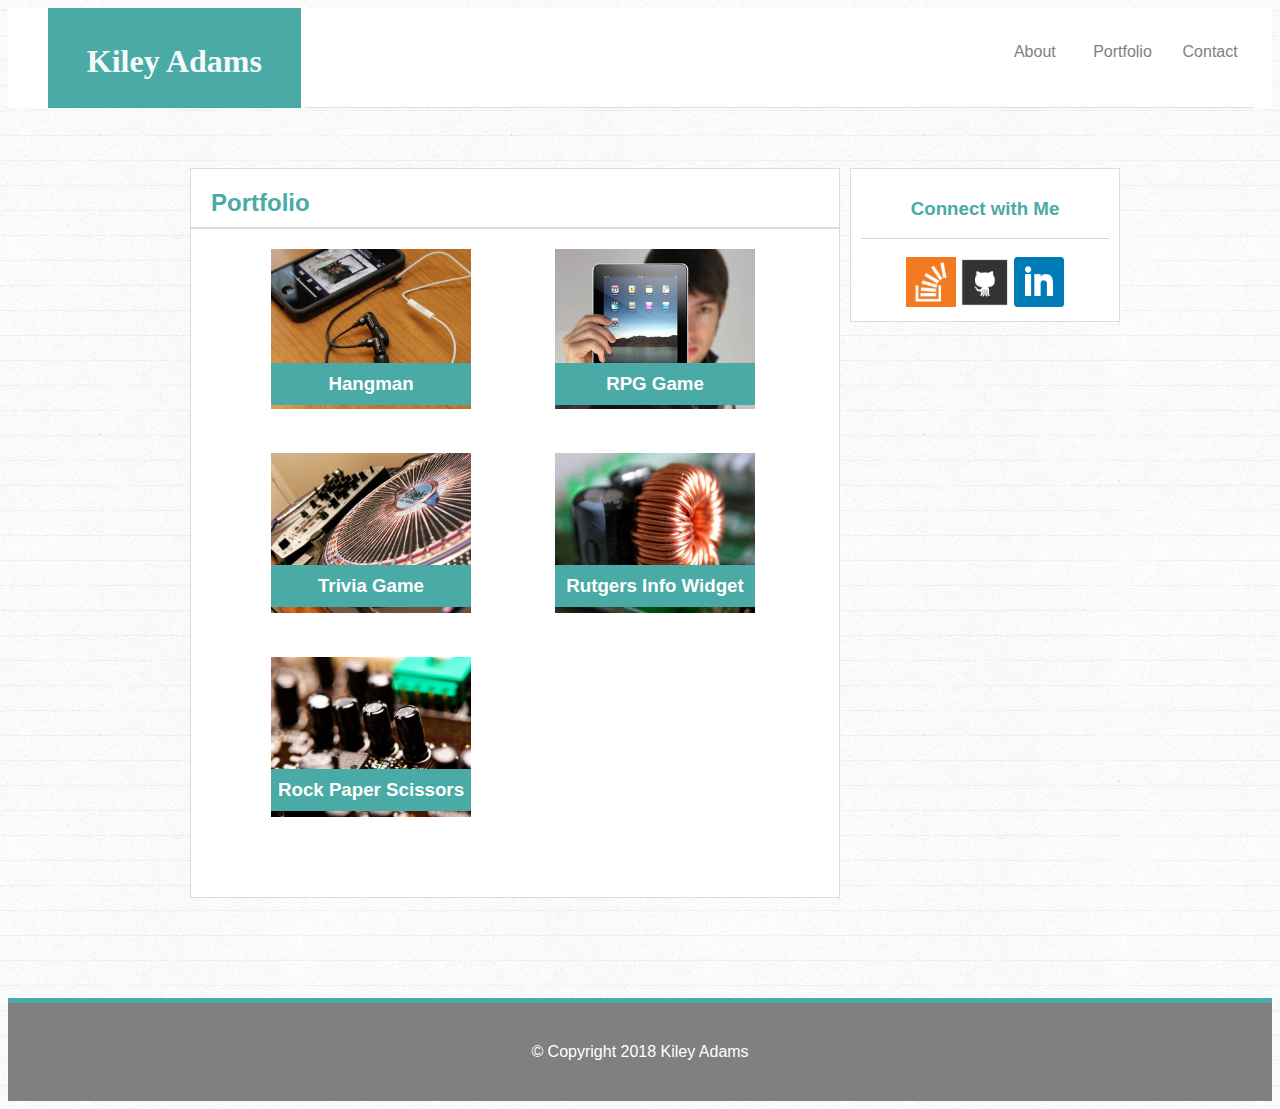
==== portfolio.html @ e71f908f "initiated 640 media queries" ====
<html lang="en">

<head>
    <meta charset="UTF-8">
     <meta name="viewport" content="width=device-width,initial-scale=1">
    <title>Kiley's Portfolio</title>
    <link rel="stylesheet" type="text/css" href="assets/css/style.css">
    <link rel="stylesheet" type="text/css" href="assets/css/style.css">
</head>

<body>
    <header>
        <div class="logo">
            <h1 class="name-logo">Kiley Adams</h1>
        </div>
        <div class="links">
            <nav>
                <ul>
                    <li>
                        <a href="/index.html">About</a>
                    </li>
                    
                    <li>
                        <a href="/portfolio.html">Portfolio</a>
                    </li>
                    
                    <li>
                        <a href="/contact.html">Contact</a>
                    </li>
                </ul>
            </nav>
        </div>
    </header>  
    <div class="content">
         <div>
            <div class="main">
                <h2>Portfolio</h2>
                <div class="images">
                   <a href="#">
                        <img class="resize" src="assets/images/random1.jpg" alt="random lorem pic 1" height="125" width="200">
                            <h3 id="hangman">Hangman</h3>
                   </a>
                    <a href="#">
                        <img class="resize" id="random2" src="assets/images/random2.jpg" alt="random lorem pic 2" height="125" width="200"> 
                            <h3 id="rpg">RPG Game</h3>
                    </a>
                    <br>
                    <a href="#">
                        <img class="resize" id="random3" src="assets/images/random3.jpg" alt="random lorem pic 3" height="125" width="200">
                            <h3 id="trivia">Trivia Game</h3>
                    </a>
                    <a href="#">
                        <img class="resize" id="random4" src="assets/images/random4.jpg" alt="random lorem pic 4" height="125" width="200">
                            <h3 id="widget"> Rutgers Info Widget</h3>
                    </a>
                    <br>
                    <a href="#">
                        <img class="resize" id="random5" src="assets/images/random5.jpg" alt="random lorem pic 5" height="125" width="200px">
                            <h3 id="rps">Rock Paper Scissors</h3>
                    </a>
                </div>
            </div>
            <div class="sidebar">
                <div class="connect"><h3>Connect with Me</h3></div>
                <br>
                <a href="https://stackoverflow.com/users/9201107/kiley" target="_blank">
                    <img class="overflow" src="assets/images/overflow.png" alt="Stackoverflow logo" height="50" width="50">
                </a>
                <a href="https://github.com/KileyAdams92" target="_blank">
                     <img class="github" src="assets/images/github.png" alt="Github logo" height="50" width="50">
                 </a>
                <a href="https://www.linkedin.com/in/kiley-adams-0223a6b8/" target="_blank">
                    <img class="linkedin" src="assets/images/linkedin.png" alt="Github logo" height="50" width="50">
                </a>
            </div>
        </div>
    </div>
   <footer>&copy; Copyright 2018 Kiley Adams</footer> 
</body>


</html>
---- assets/css/style.css ----
* {
      box-sizing: border-box;
      text-decoration: none;
  }
 

  .name-logo {
    width: 100%;
    height: 100%;
    background-color: #4aaaa5;
    margin: 0;
    padding-top: 35px;
    right: 100px;
}

.logo {
    background-color: #4aaaa5;
    height: 100%;
    width: 20%;
    text-align: center;
    display: inline-block;
    vertical-align: top;
    right: 50px;
    margin-left: 40px;
    
}  

.links {
    border-bottom: 1px solid gainsboro;
    height: 100%;
    display: inline-block;
    width: 75%;
}

nav {
    height: 100%;
    width: 300px;
    float: right;
   
}

 .content {
    width: 960px;
    padding-left: 30px;
    margin-left: 200px;
    margin: auto;
}



.main {
    width: 650px;
    float: left;
    padding-bottom: 40px; 
    background-color: white;
    margin-right: 10px;
    margin-top: 60px;
    border: 1px solid gainsboro;
    margin-bottom: 100px;
    
}

.sidebar {
    width: 270px;
    float: right;
    text-align: center;
    background-color: white;
    padding: 10px;
    margin-top: 60px;
    border: 1px solid gainsboro;
}

p {
    padding-left: 20px;
    padding-right: 20px;
    padding-top: 10px;
    line-height: 1.75;
}

.connect {
    /* padding: 10px; */
    border-bottom: 1px solid lightgrey;
    color: #4aaaa5;
}

ul {
    width: 100%;
    height: 100%;
    margin: 0;
}

li {
    list-style-type: none;
    padding-top: 35px;
    text-align: center;
    height: 100%;
    display: inline-block;
    width: 32%;
}

li a {
    float: left;
    text-decoration: none;
    color: gray;
    width: 100%;
} 
 

h1 {
    font-family: "Georgia", Times, "Times New Roman", serif;
    color: #f5fafa;
    
} 

 h2 {
    color: #4aaaa5;
    border-bottom: 2px solid gainsboro;
    padding-left: 20px;
    padding-bottom: 10px;
}

body {
    color: #777777;
    background-color: #ffffff;
    border-color: #dddddd;
    font-family: "Ariel", "Helvetica Neue", Helvetica, sans-serif;
    background-image: url("../images/linedpaper.png");
}


header {
    background-color: #ffffff;
    border-color: #cccccc;
    width: 100%;
    height: 100px;
    position: static;
    /* position: static; */
}



.image {
    padding-left: 20px;
    padding-right: 20px;
    float: left;
}


footer {
    background-color: gray;
    color: white;
    text-align: center;
    clear: both;
    padding: 40px;
    bottom: 0;
    border-top: 5px solid #4aaaa5;
    width: 100%;
}  

/* contact.html specific CSS below */
 
.form {
    padding-right: 20px;
    padding-left: 20px;
    padding-top: 20px;
    padding-bottom: 30px;
}

.name-label {
    padding-left: 20px;
    padding-top: 15px;
}

.mail-label {
    padding-left: 20px;
    padding-top: 15px;
}

.message-label {
    padding-left: 20px;
    padding-top: 15px;

}

label, input {
    display: block;
}

.button {
    padding-top: 15px;
    padding-left: 20px;
} 

placeholder {
    color: rgb(182, 176, 176);
}

/*portfolio.html specific CSS below */

.resize {
    width: 200px;
    height: 200px;
    margin-right: 80px;
    padding-bottom: 40px;
}

.images {
   padding-left: 80px;
   position: relative;
   width: 100%;
}

#hangman {
    position: absolute; 
    top: 95px; 
    left: 80px; 
    width: 200px;
    color: white;
    background-color: #4aaaa5;
    padding-top: 10px;
    padding-bottom: 10px;
    text-align: center;
}

#rpg {
    position: absolute; 
    top: 95px; 
    left: 364px; 
    width: 200px;
    color: white;
    background-color: #4aaaa5;
    padding-top: 10px;
    padding-bottom: 10px;
    text-align: center;
}

#trivia {
    position: absolute; 
    top: 297px; 
    left: 80px; 
    width: 200px;
    color: white;
    background-color: #4aaaa5;
    padding-top: 10px;
    padding-bottom: 10px;
    text-align: center;
}

#widget {
    position: absolute; 
    top: 297px; 
    left: 364px; 
    width: 200px;
    color: white;
    background-color: #4aaaa5;
    padding-top: 10px;
    padding-bottom: 10px;
    text-align: center;
}

#rps {
    position: absolute; 
    top: 501px; 
    left: 80px; 
    width: 200px;
    color: white;
    background-color: #4aaaa5;
    padding-top: 10px;
    padding-bottom: 10px;
    text-align: center;
}

textarea {
    min-width: 500px;
    min-height: 200px;
}

input {
    min-width: 500px;
}

button {
    background-color: #4aaaa5;
    font-size: 15px;
    min-width: 100px;
    min-height: 40px;
    color: white;
    border: none;
}



@media screen and (max-width: 640px) {
    .image {
        float:none;
        text-align: center;
    }

    .main {
        width: 60%;
        margin-bottom: 10px;
        float: none;
    }

    .sidebar {
        margin-top: 10px;
        width: 60%;
        float: left;
        margin-bottom: 30px;
        padding-right: 20px;
    }

    footer {
        margin-top: 20px;
    }
    
    header {
        margin-left: 0px;
    }

    .logo {
        width: 100%;
        margin-left: 0;
    }

    .links {
        padding-top: 15px;
        width: 100%;
        height: 50px;
        background-color: white;
    }

    li {
        padding: 0;
    }

    nav {
        float: none;
        text-align: center;
        width: 100%;
    }
}

@media screen (max-width: 768px) {
    
}


/* // Small devices (landscape phones, less than 768px)
@media (max-width: 767.98px) { ... }

// Medium devices (tablets, less than 992px)
@media (max-width: 991.98px) { ... }

// Large devices (desktops, less than 1200px)
@media (max-width: 1199.98px) { ... } */
---- assets/css/style.css ----
* {
      box-sizing: border-box;
      text-decoration: none;
  }
 

  .name-logo {
    width: 100%;
    height: 100%;
    background-color: #4aaaa5;
    margin: 0;
    padding-top: 35px;
    right: 100px;
}

.logo {
    background-color: #4aaaa5;
    height: 100%;
    width: 20%;
    text-align: center;
    display: inline-block;
    vertical-align: top;
    right: 50px;
    margin-left: 40px;
    
}  

.links {
    border-bottom: 1px solid gainsboro;
    height: 100%;
    display: inline-block;
    width: 75%;
}

nav {
    height: 100%;
    width: 300px;
    float: right;
   
}

 .content {
    width: 960px;
    padding-left: 30px;
    margin-left: 200px;
    margin: auto;
}



.main {
    width: 650px;
    float: left;
    padding-bottom: 40px; 
    background-color: white;
    margin-right: 10px;
    margin-top: 60px;
    border: 1px solid gainsboro;
    margin-bottom: 100px;
    
}

.sidebar {
    width: 270px;
    float: right;
    text-align: center;
    background-color: white;
    padding: 10px;
    margin-top: 60px;
    border: 1px solid gainsboro;
}

p {
    padding-left: 20px;
    padding-right: 20px;
    padding-top: 10px;
    line-height: 1.75;
}

.connect {
    /* padding: 10px; */
    border-bottom: 1px solid lightgrey;
    color: #4aaaa5;
}

ul {
    width: 100%;
    height: 100%;
    margin: 0;
}

li {
    list-style-type: none;
    padding-top: 35px;
    text-align: center;
    height: 100%;
    display: inline-block;
    width: 32%;
}

li a {
    float: left;
    text-decoration: none;
    color: gray;
    width: 100%;
} 
 

h1 {
    font-family: "Georgia", Times, "Times New Roman", serif;
    color: #f5fafa;
    
} 

 h2 {
    color: #4aaaa5;
    border-bottom: 2px solid gainsboro;
    padding-left: 20px;
    padding-bottom: 10px;
}

body {
    color: #777777;
    background-color: #ffffff;
    border-color: #dddddd;
    font-family: "Ariel", "Helvetica Neue", Helvetica, sans-serif;
    background-image: url("../images/linedpaper.png");
}


header {
    background-color: #ffffff;
    border-color: #cccccc;
    width: 100%;
    height: 100px;
    position: static;
    /* position: static; */
}



.image {
    padding-left: 20px;
    padding-right: 20px;
    float: left;
}


footer {
    background-color: gray;
    color: white;
    text-align: center;
    clear: both;
    padding: 40px;
    bottom: 0;
    border-top: 5px solid #4aaaa5;
    width: 100%;
}  

/* contact.html specific CSS below */
 
.form {
    padding-right: 20px;
    padding-left: 20px;
    padding-top: 20px;
    padding-bottom: 30px;
}

.name-label {
    padding-left: 20px;
    padding-top: 15px;
}

.mail-label {
    padding-left: 20px;
    padding-top: 15px;
}

.message-label {
    padding-left: 20px;
    padding-top: 15px;

}

label, input {
    display: block;
}

.button {
    padding-top: 15px;
    padding-left: 20px;
} 

placeholder {
    color: rgb(182, 176, 176);
}

/*portfolio.html specific CSS below */

.resize {
    width: 200px;
    height: 200px;
    margin-right: 80px;
    padding-bottom: 40px;
}

.images {
   padding-left: 80px;
   position: relative;
   width: 100%;
}

#hangman {
    position: absolute; 
    top: 95px; 
    left: 80px; 
    width: 200px;
    color: white;
    background-color: #4aaaa5;
    padding-top: 10px;
    padding-bottom: 10px;
    text-align: center;
}

#rpg {
    position: absolute; 
    top: 95px; 
    left: 364px; 
    width: 200px;
    color: white;
    background-color: #4aaaa5;
    padding-top: 10px;
    padding-bottom: 10px;
    text-align: center;
}

#trivia {
    position: absolute; 
    top: 297px; 
    left: 80px; 
    width: 200px;
    color: white;
    background-color: #4aaaa5;
    padding-top: 10px;
    padding-bottom: 10px;
    text-align: center;
}

#widget {
    position: absolute; 
    top: 297px; 
    left: 364px; 
    width: 200px;
    color: white;
    background-color: #4aaaa5;
    padding-top: 10px;
    padding-bottom: 10px;
    text-align: center;
}

#rps {
    position: absolute; 
    top: 501px; 
    left: 80px; 
    width: 200px;
    color: white;
    background-color: #4aaaa5;
    padding-top: 10px;
    padding-bottom: 10px;
    text-align: center;
}

textarea {
    min-width: 500px;
    min-height: 200px;
}

input {
    min-width: 500px;
}

button {
    background-color: #4aaaa5;
    font-size: 15px;
    min-width: 100px;
    min-height: 40px;
    color: white;
    border: none;
}



@media screen and (max-width: 640px) {
    .image {
        float:none;
        text-align: center;
    }

    .main {
        width: 60%;
        margin-bottom: 10px;
        float: none;
    }

    .sidebar {
        margin-top: 10px;
        width: 60%;
        float: left;
        margin-bottom: 30px;
        padding-right: 20px;
    }

    footer {
        margin-top: 20px;
    }
    
    header {
        margin-left: 0px;
    }

    .logo {
        width: 100%;
        margin-left: 0;
    }

    .links {
        padding-top: 15px;
        width: 100%;
        height: 50px;
        background-color: white;
    }

    li {
        padding: 0;
    }

    nav {
        float: none;
        text-align: center;
        width: 100%;
    }
}

@media screen (max-width: 768px) {
    
}


/* // Small devices (landscape phones, less than 768px)
@media (max-width: 767.98px) { ... }

// Medium devices (tablets, less than 992px)
@media (max-width: 991.98px) { ... }

// Large devices (desktops, less than 1200px)
@media (max-width: 1199.98px) { ... } */
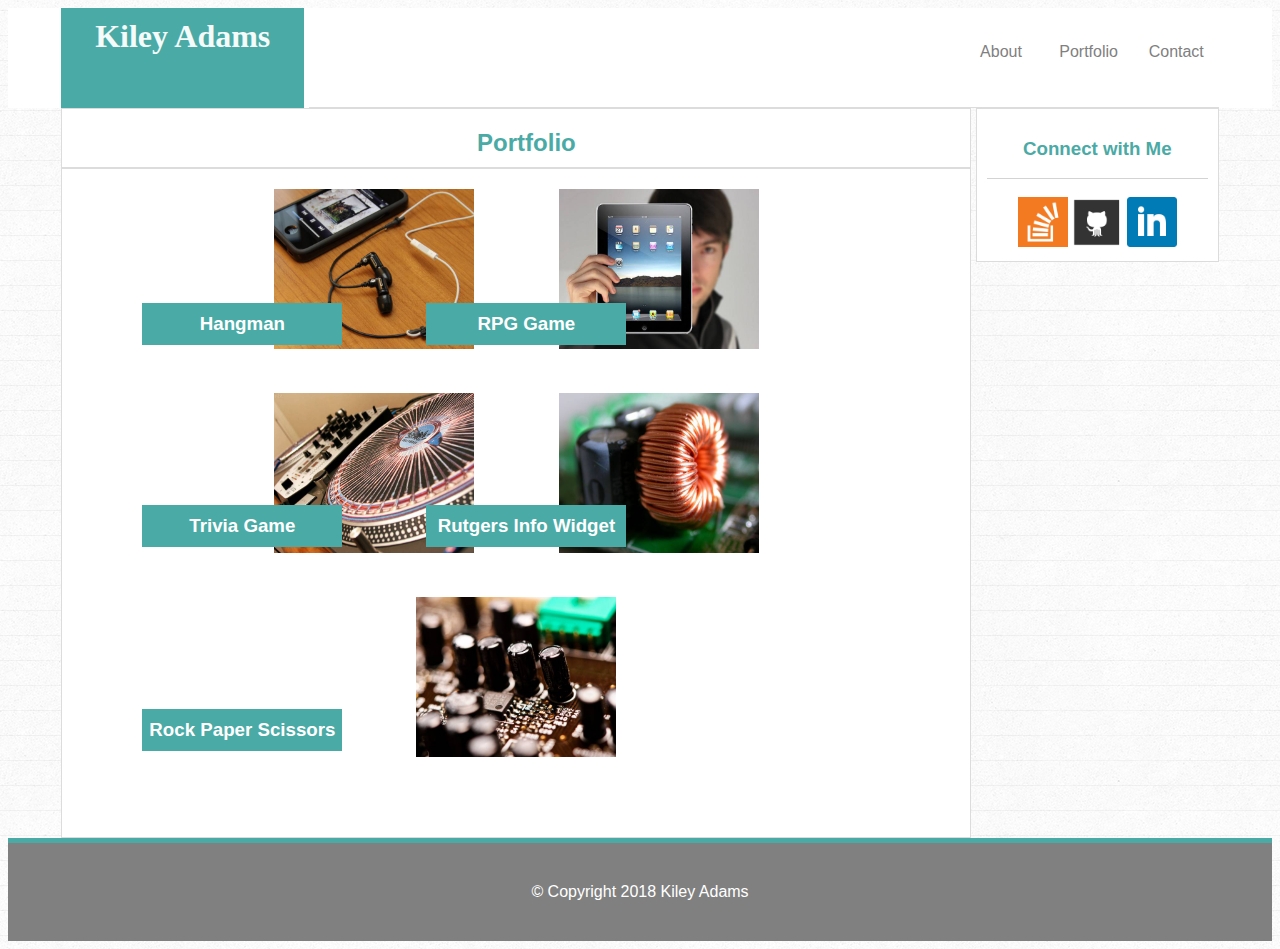
==== commit 2f6e4a30: "modified website in preparation for media queries, problem with max-width media query" ====
--- a/portfolio.html
+++ b/portfolio.html
@@ -2,7 +2,8 @@
 
 <head>
     <meta charset="UTF-8">
-     <meta name="viewport" content="width=device-width,initial-scale=1">
+    <meta name="viewport" content="width=device-width, initial-scale=1.0">
+     <!-- <meta name="viewport" content="width=device-width,initial-scale=1"> -->
     <title>Kiley's Portfolio</title>
     <link rel="stylesheet" type="text/css" href="assets/css/style.css">
     <link rel="stylesheet" type="text/css" href="assets/css/style.css">
--- a/assets/css/style.css
+++ b/assets/css/style.css
@@ -10,7 +10,7 @@
     height: 100%;
     background-color: #4aaaa5;
     margin: 0;
-    padding-top: 35px;
+    padding-top: 10px;
     right: 100px;
 }
 
@@ -22,7 +22,7 @@
     display: inline-block;
     vertical-align: top;
     right: 50px;
-    margin-left: 40px;
+   
     
 }  
 
@@ -41,33 +41,33 @@
 }
 
  .content {
-    width: 960px;
+    width: 100%;
     padding-left: 30px;
     margin-left: 200px;
     margin: auto;
+    text-align: center;
+    padding: 0 2%;
 }
 
 
 
 .main {
-    width: 650px;
-    float: left;
+    width: 75%;
+    display: inline-block;
     padding-bottom: 40px; 
     background-color: white;
-    margin-right: 10px;
-    margin-top: 60px;
     border: 1px solid gainsboro;
-    margin-bottom: 100px;
+    
     
 }
 
 .sidebar {
-    width: 270px;
-    float: right;
-    text-align: center;
+    width: 20%;
+    display: inline-block;
+    text-align: center;
+    vertical-align: top;
     background-color: white;
     padding: 10px;
-    margin-top: 60px;
     border: 1px solid gainsboro;
 }
 
@@ -135,6 +135,8 @@
     width: 100%;
     height: 100px;
     position: static;
+    padding: 0 2%;
+    text-align: center;
     /* position: static; */
 }
 
@@ -289,10 +291,23 @@
     border: none;
 }
 
-
-
 @media screen and (max-width: 640px) {
-    .image {
+    .main {
+        width: 100%;
+        display: block;
+    }
+
+    .sidebar {
+        width: 100%;
+        display: block;
+    }
+}
+
+/* @media screen and (max-width: 640px) { */
+/* @media screen and (max-width: 640px) { */
+
+    
+    /* .image {
         float:none;
         text-align: center;
     }
@@ -300,12 +315,77 @@
     .main {
         width: 60%;
         margin-bottom: 10px;
-        float: none;
+        display: block;
     }
 
     .sidebar {
         margin-top: 10px;
         width: 60%;
+        display: block;
+        margin-bottom: 30px;
+        padding-right: 20px;
+    }
+
+    footer {
+        margin-top: 20px;
+    }
+    
+    header {
+        margin-left: 0px;
+        width: 100%;
+    }
+
+    .logo {
+        width: 100%;
+        margin-left: 0;
+    }
+
+    .links {
+        padding-top: 15px;
+        width: 100%;
+        height: 50px;
+        background-color: white;
+    }
+
+    li {
+        padding: 0;
+    }
+
+    nav {
+        float: none;
+        text-align: center;
+        width: 100%;
+    }
+} */
+/* 
+@media screen and (max-width: 768px) {
+  
+    /* .main-header {
+        width: 768px;
+    }
+
+    .image {
+        float: none;
+        text-align: center;
+    }
+
+    .name-logo {
+        width: 60px;
+    }
+
+    .links {
+        vertical-align: top;
+    }
+
+    .main {
+        width: 30%;
+        margin-bottom: 10px;
+        float: none;
+    }
+
+    .sidebar {
+        margin-top: 10px;
+        width: 100%%;
         float: left;
         margin-bottom: 30px;
         padding-right: 20px;
@@ -320,13 +400,14 @@
     }
 
     .logo {
-        width: 100%;
+        width: 25%;
         margin-left: 0;
+        height: 100%;
     }
 
     .links {
         padding-top: 15px;
-        width: 100%;
+        width: 75%;
         height: 50px;
         background-color: white;
     }
@@ -339,12 +420,10 @@
         float: none;
         text-align: center;
         width: 100%;
-    }
-}
-
-@media screen (max-width: 768px) {
-    
-}
+    } 
+    
+
+}  */
 
 
 /* // Small devices (landscape phones, less than 768px)
--- a/assets/css/style.css
+++ b/assets/css/style.css
@@ -10,7 +10,7 @@
     height: 100%;
     background-color: #4aaaa5;
     margin: 0;
-    padding-top: 35px;
+    padding-top: 10px;
     right: 100px;
 }
 
@@ -22,7 +22,7 @@
     display: inline-block;
     vertical-align: top;
     right: 50px;
-    margin-left: 40px;
+   
     
 }  
 
@@ -41,33 +41,33 @@
 }
 
  .content {
-    width: 960px;
+    width: 100%;
     padding-left: 30px;
     margin-left: 200px;
     margin: auto;
+    text-align: center;
+    padding: 0 2%;
 }
 
 
 
 .main {
-    width: 650px;
-    float: left;
+    width: 75%;
+    display: inline-block;
     padding-bottom: 40px; 
     background-color: white;
-    margin-right: 10px;
-    margin-top: 60px;
     border: 1px solid gainsboro;
-    margin-bottom: 100px;
+    
     
 }
 
 .sidebar {
-    width: 270px;
-    float: right;
-    text-align: center;
+    width: 20%;
+    display: inline-block;
+    text-align: center;
+    vertical-align: top;
     background-color: white;
     padding: 10px;
-    margin-top: 60px;
     border: 1px solid gainsboro;
 }
 
@@ -135,6 +135,8 @@
     width: 100%;
     height: 100px;
     position: static;
+    padding: 0 2%;
+    text-align: center;
     /* position: static; */
 }
 
@@ -289,10 +291,23 @@
     border: none;
 }
 
-
-
 @media screen and (max-width: 640px) {
-    .image {
+    .main {
+        width: 100%;
+        display: block;
+    }
+
+    .sidebar {
+        width: 100%;
+        display: block;
+    }
+}
+
+/* @media screen and (max-width: 640px) { */
+/* @media screen and (max-width: 640px) { */
+
+    
+    /* .image {
         float:none;
         text-align: center;
     }
@@ -300,12 +315,77 @@
     .main {
         width: 60%;
         margin-bottom: 10px;
-        float: none;
+        display: block;
     }
 
     .sidebar {
         margin-top: 10px;
         width: 60%;
+        display: block;
+        margin-bottom: 30px;
+        padding-right: 20px;
+    }
+
+    footer {
+        margin-top: 20px;
+    }
+    
+    header {
+        margin-left: 0px;
+        width: 100%;
+    }
+
+    .logo {
+        width: 100%;
+        margin-left: 0;
+    }
+
+    .links {
+        padding-top: 15px;
+        width: 100%;
+        height: 50px;
+        background-color: white;
+    }
+
+    li {
+        padding: 0;
+    }
+
+    nav {
+        float: none;
+        text-align: center;
+        width: 100%;
+    }
+} */
+/* 
+@media screen and (max-width: 768px) {
+  
+    /* .main-header {
+        width: 768px;
+    }
+
+    .image {
+        float: none;
+        text-align: center;
+    }
+
+    .name-logo {
+        width: 60px;
+    }
+
+    .links {
+        vertical-align: top;
+    }
+
+    .main {
+        width: 30%;
+        margin-bottom: 10px;
+        float: none;
+    }
+
+    .sidebar {
+        margin-top: 10px;
+        width: 100%%;
         float: left;
         margin-bottom: 30px;
         padding-right: 20px;
@@ -320,13 +400,14 @@
     }
 
     .logo {
-        width: 100%;
+        width: 25%;
         margin-left: 0;
+        height: 100%;
     }
 
     .links {
         padding-top: 15px;
-        width: 100%;
+        width: 75%;
         height: 50px;
         background-color: white;
     }
@@ -339,12 +420,10 @@
         float: none;
         text-align: center;
         width: 100%;
-    }
-}
-
-@media screen (max-width: 768px) {
-    
-}
+    } 
+    
+
+}  */
 
 
 /* // Small devices (landscape phones, less than 768px)
